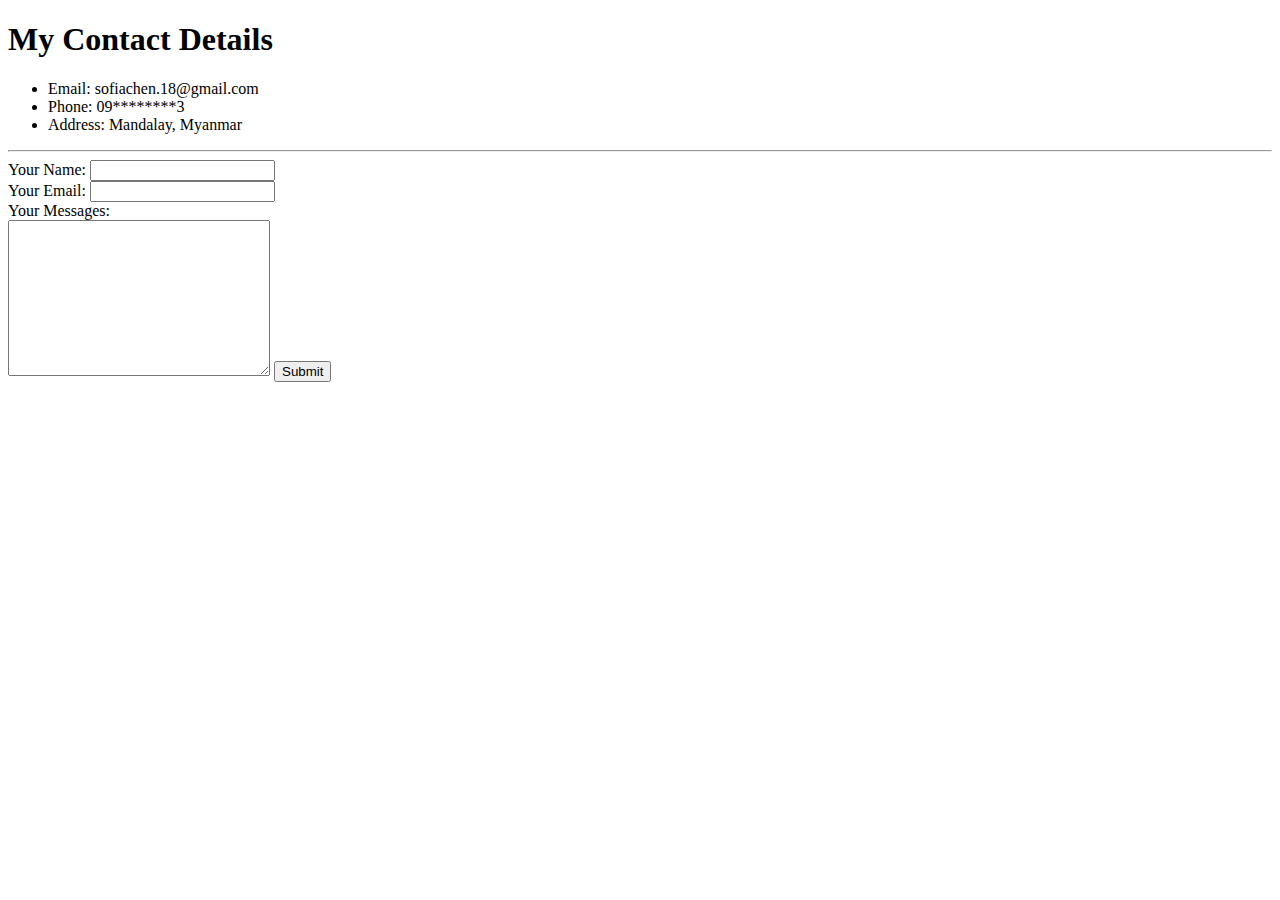
==== contact-me.html @ d7e2449d "Add initial CV website files" ====
<!DOCTYPE html>
<html lang="en" dir="ltr">
  <head>
    <meta charset="utf-8">
    <title>Contact Me</title>
  </head>
  <body>
    <h1>My Contact Details</h1>
    <ul>
      <li>Email: sofiachen.18@gmail.com</li>
      <li>Phone: 09********3</li>
      <li>Address: Mandalay, Myanmar</li>
    </ul>
    <hr>
    <form class="" action="mailto:sofiachen.18@gmail.com" method="post" enctype="text/plain">
      <label>Your Name:</label>
      <input type="text" name="yourName" value=""><br>
      <label>Your Email:</label>
      <input type="email" name="YourEmail" value=""><br>
      <label>Your Messages:</label><br>
      <textarea name="YourMessage" rows="10" cols="30"></textarea>
      <input type="submit" name="">
    </form>
  </body>
</html>
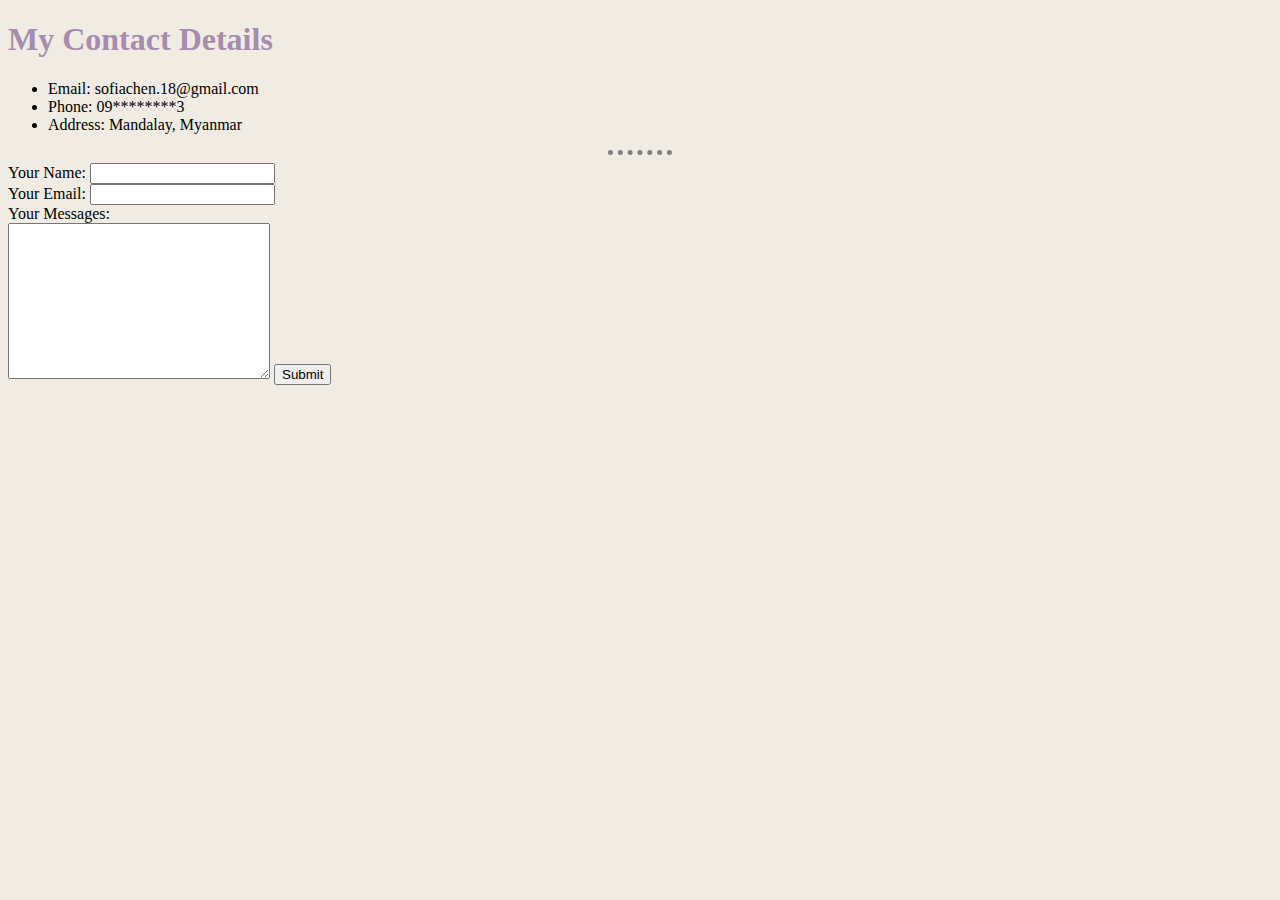
==== commit 9d699ffa: "Update contact-me.html" ====
--- a/contact-me.html
+++ b/contact-me.html
@@ -3,6 +3,7 @@
   <head>
     <meta charset="utf-8">
     <title>Contact Me</title>
+    <link rel="stylesheet" href="css/styles.css">
   </head>
   <body>
     <h1>My Contact Details</h1>
--- a/css/styles.css
+++ b/css/styles.css
@@ -0,0 +1,18 @@
+body {
+  background-color: #F0ECE3;
+}
+
+h1 {
+  color: #A68DAD;
+}
+
+h3 {
+  color: #89B5AF;
+}
+
+hr {
+  border-style: dotted none none none;
+  border-width: 5px;
+  border-color: grey;
+  width: 5%;
+}
